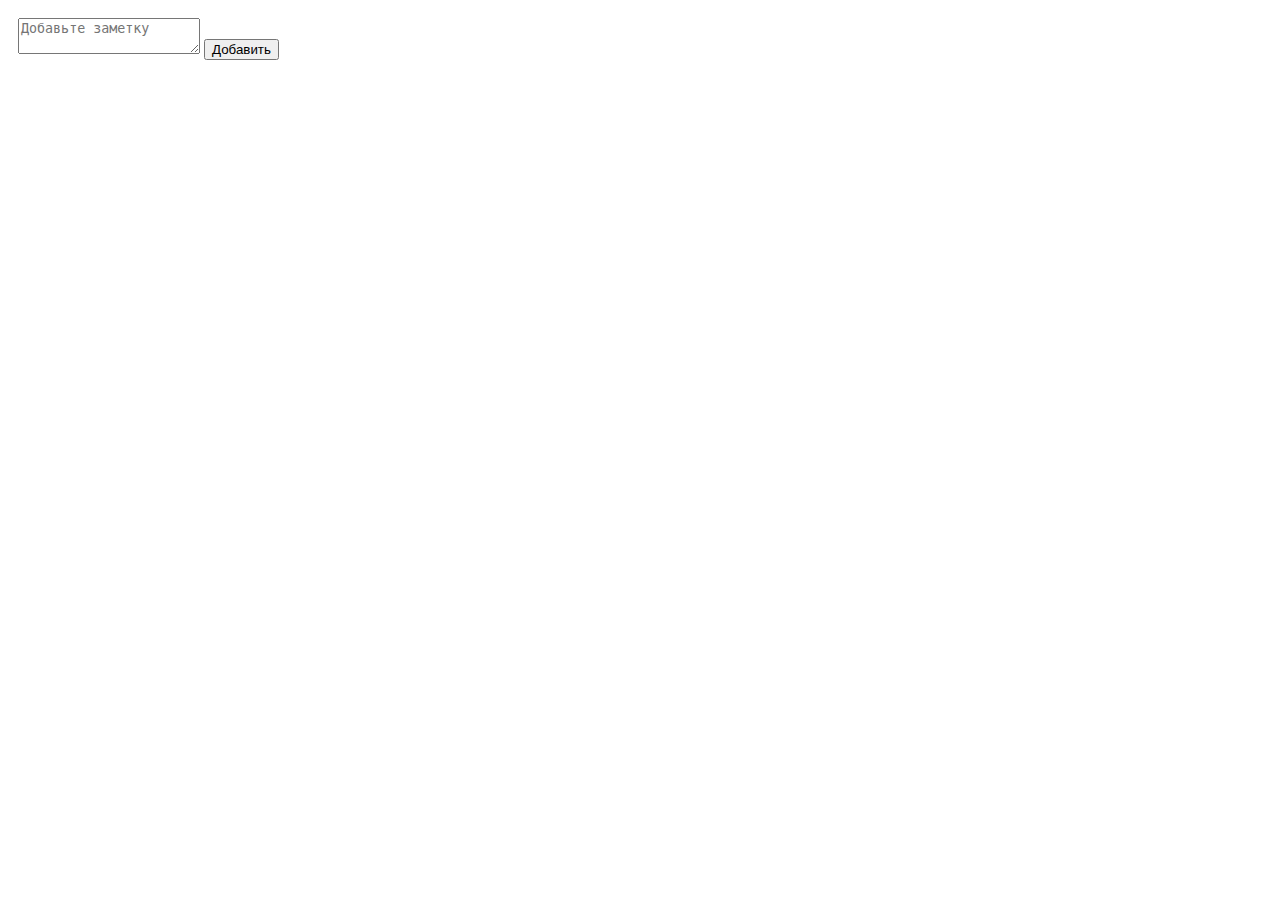
==== 2_cat/index.html @ ad6fa6dc "Added 1hometask" ====
<!DOCTYPE html>
<html lang="en">

<head>
    <meta charset="UTF-8">
    <meta http-equiv="X-UA-Compatible" content="IE=edge">
    <meta name="viewport" content="width=device-width, initial-scale=1.0">
    <title>Мои заметки</title>
    <link href="https://cdn.jsdelivr.net/npm/bootstrap@5.1.3/dist/css/bootstrap.min.css" rel="stylesheet"
        integrity="sha384-1BmE4kWBq78iYhFldvKuhfTAU6auU8tT94WrHftjDbrCEXSU1oBoqyl2QvZ6jIW3" crossorigin="anonymous">
    <link rel="stylesheet" href="./assets/styles/style.css" />
</head>

<body>
    <section class="container border">
        <textarea id="addNote" class="form-control" rows="2" placeholder="Добавьте заметку"></textarea>
        <button class="btn btn-sm btn-primary addButton">Добавить</button>
    </section>

    <section class="container" id="notes"></section>


    <script src="https://cdn.jsdelivr.net/npm/bootstrap@5.1.3/dist/js/bootstrap.bundle.min.js"
        integrity="sha384-ka7Sk0Gln4gmtz2MlQnikT1wXgYsOg+OMhuP+IlRH9sENBO0LRn5q+8nbTov4+1p" crossorigin="anonymous">
    </script>
    <script src="./assets/scripts/index.js"></script>
</body>

</html>
---- 2_cat/assets/styles/style.css ----
.container {
    padding: 10px;
}

.addButton {
    margin-top: 10px;
}

#notes {
    display: grid;
    grid-template-columns: repeat(auto-fit, minmax(250px, 1fr));
    gap: 5px;
}
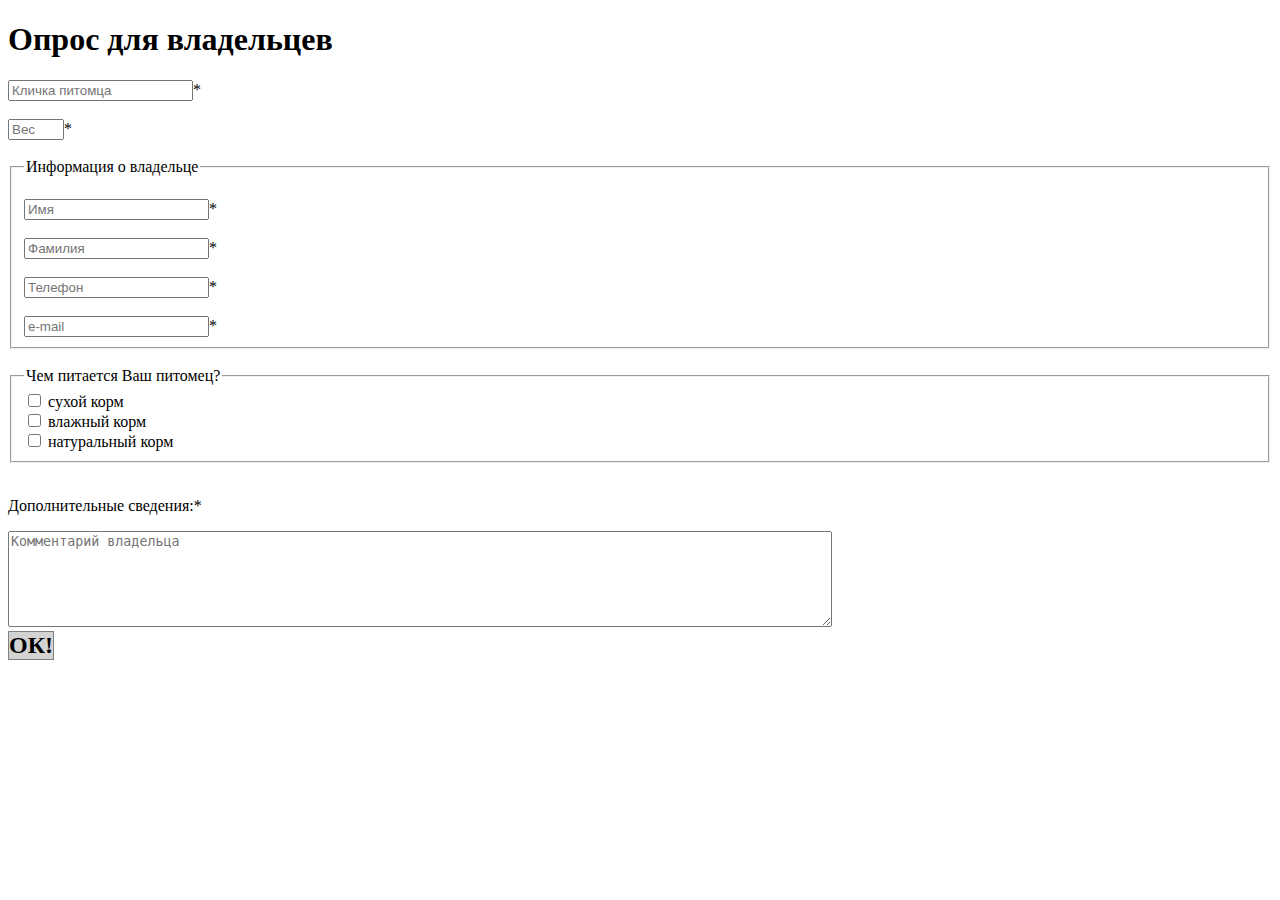
==== commit 704ad27a: "Added 2 hometask" ====
--- a/2_cat/index.html
+++ b/2_cat/index.html
@@ -5,24 +5,51 @@
     <meta charset="UTF-8">
     <meta http-equiv="X-UA-Compatible" content="IE=edge">
     <meta name="viewport" content="width=device-width, initial-scale=1.0">
-    <title>Мои заметки</title>
-    <link href="https://cdn.jsdelivr.net/npm/bootstrap@5.1.3/dist/css/bootstrap.min.css" rel="stylesheet"
-        integrity="sha384-1BmE4kWBq78iYhFldvKuhfTAU6auU8tT94WrHftjDbrCEXSU1oBoqyl2QvZ6jIW3" crossorigin="anonymous">
+    <title>Опрос для владельцев</title>
     <link rel="stylesheet" href="./assets/styles/style.css" />
 </head>
 
 <body>
-    <section class="container border">
-        <textarea id="addNote" class="form-control" rows="2" placeholder="Добавьте заметку"></textarea>
-        <button class="btn btn-sm btn-primary addButton">Добавить</button>
-    </section>
 
-    <section class="container" id="notes"></section>
+    <h1>Опрос для владельцев</h1>
+    <form>
+        <div>
+            <div><input type="text" id="petname" placeholder="Кличка питомца" required>*</div><br>
+            <div><input type="number" id="weight" max="10" min="1" placeholder="Вес" required>*</div><br>
+
+            <fieldset>
+                <legend>Информация о владельце</legend><br>
+                <div><input type="text" id="owner" placeholder="Имя" required>*</div><br>
+
+                <div><input type="text" id="surname" placeholder="Фамилия" required>*</div><br>
+
+                <div><input type="tel" id="phone" placeholder="Телефон"
+                        pattern="^((8|\+7)[\- ]?)?(\(?\d{3}\)?[\- ]?)?[\d\- ]{7,10}$" required>*</div><br>
+
+                <div><input type="email" id="email" placeholder="e-mail" required>*</div>
+            </fieldset><br>
+
+            <fieldset>
+                <legend>Чем питается Ваш питомец?</legend>
+                <input type="checkbox" class="feed" value="dry" />
+                сухой корм<br>
+                <input type="checkbox" class="feed" value="wet" />
+                влажный корм <br>
+                <input type="checkbox" class="feed" value="natural" />
+                натуральный корм <br>
+            </fieldset><br />
+
+            <p>Дополнительные сведения:*</p>
+            <div><textarea rows="6" cols="100" id="comment" minlength="10" maxlength="100"
+                    placeholder="Комментарий владельца" required></textarea>
+            </div>
+
+            <div>
+                <div class="button">ОК!</div>
+            </div>
+    </form>
 
 
-    <script src="https://cdn.jsdelivr.net/npm/bootstrap@5.1.3/dist/js/bootstrap.bundle.min.js"
-        integrity="sha384-ka7Sk0Gln4gmtz2MlQnikT1wXgYsOg+OMhuP+IlRH9sENBO0LRn5q+8nbTov4+1p" crossorigin="anonymous">
-    </script>
     <script src="./assets/scripts/index.js"></script>
 </body>
 
--- a/2_cat/assets/styles/style.css
+++ b/2_cat/assets/styles/style.css
@@ -1,13 +1,11 @@
-.container {
-    padding: 10px;
+input:required:valid {
+    border-color: green;
 }
 
-.addButton {
-    margin-top: 10px;
-}
-
-#notes {
-    display: grid;
-    grid-template-columns: repeat(auto-fit, minmax(250px, 1fr));
-    gap: 5px;
+.button {
+    border: 1px solid grey;
+    width: max-content;
+    font-size: 24px;
+    font-weight: bold;
+    background-color: lightgray;
 }